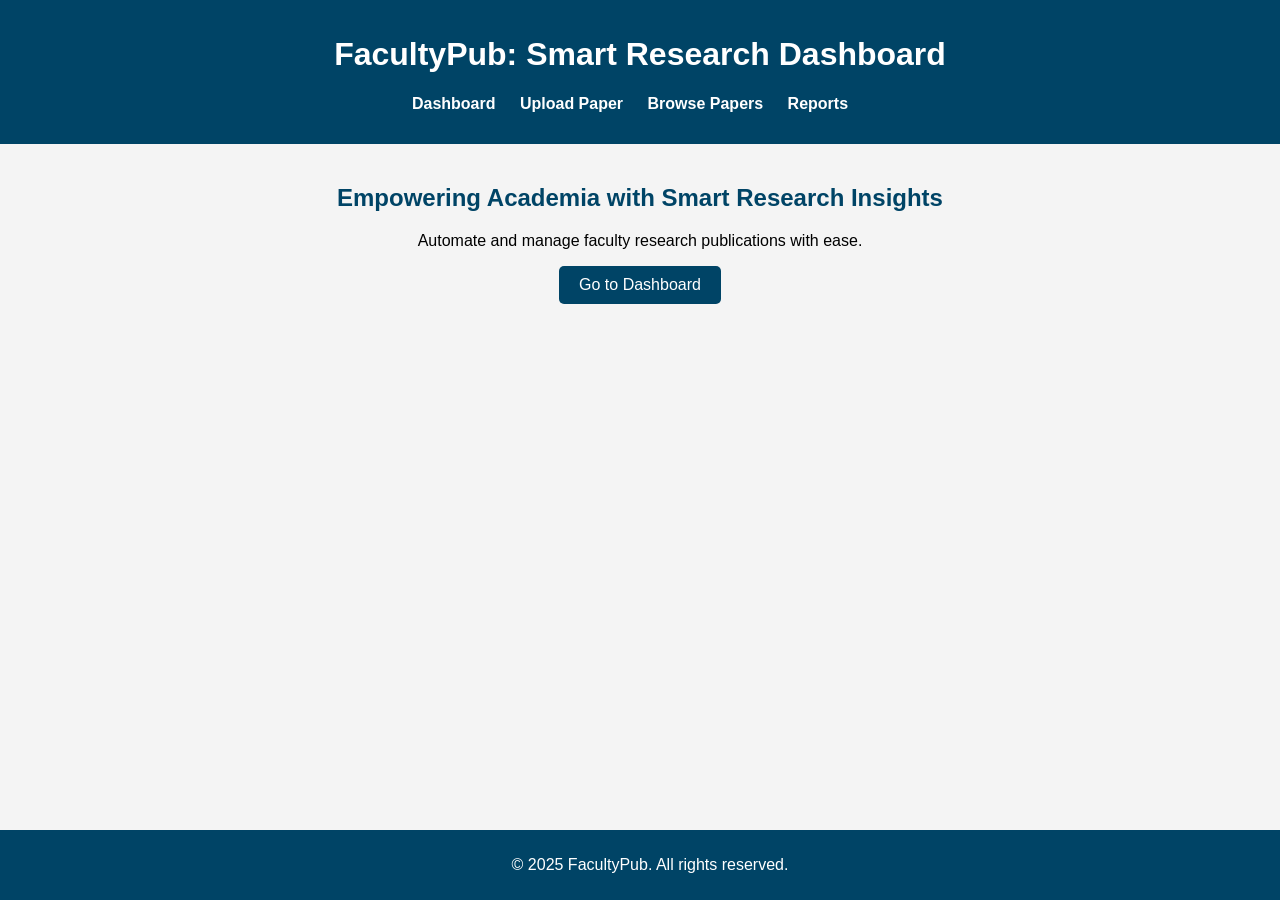
==== index.html @ 64fdf9c0 "Smart Research Dashboard" ====
<!DOCTYPE html>
<html lang="en">
<head>
    <meta charset="UTF-8">
    <meta name="viewport" content="width=device-width, initial-scale=1.0">
    <title>FacultyPub - Smart Research Dashboard</title>
    <link rel="stylesheet" href="style.css">
</head>
<body>

    <header>
        <h1>FacultyPub: Smart Research Dashboard</h1>
        <nav>
            <ul>
                <li><a href="dashboard.html">Dashboard</a></li>
                <li><a href="upload.html">Upload Paper</a></li>
                <li><a href="browse.html">Browse Papers</a></li>
                <li><a href="reports.html">Reports</a></li>
            </ul>
        </nav>
    </header>

    <main>
        <section class="intro">
            <h2>Empowering Academia with Smart Research Insights</h2>
            <p>Automate and manage faculty research publications with ease.</p>
            <a href="dashboard.html" class="btn">Go to Dashboard</a>
        </section>
    </main>

    <footer>
        <p>&copy; 2025 FacultyPub. All rights reserved.</p>
    </footer>

</body>
</html>
---- style.css ----
body {
    font-family: Arial, sans-serif;
    margin: 0;
    padding: 0;
    background-color: #f4f4f4;
}

header {
    background-color: #004466;
    color: white;
    padding: 15px;
    text-align: center;
}

nav ul {
    list-style-type: none;
    padding: 0;
    text-align: center;
}

nav ul li {
    display: inline;
    margin-right: 20px;
}

nav ul li a {
    color: white;
    text-decoration: none;
    font-weight: bold;
}

main {
    padding: 20px;
    text-align: center;
}

.intro h2 {
    color: #004466;
}

.btn {
    display: inline-block;
    padding: 10px 20px;
    background-color: #004466;
    color: white;
    text-decoration: none;
    border-radius: 5px;
}

.stats {
    display: flex;
    justify-content: center;
    gap: 20px;
    margin-top: 20px;
}

.card {
    background-color: white;
    padding: 15px;
    border-radius: 8px;
    box-shadow: 2px 2px 10px rgba(0, 0, 0, 0.1);
}

.upload-form {
    background: white;
    padding: 20px;
    width: 50%;
    margin: auto;
    border-radius: 8px;
    box-shadow: 2px 2px 10px rgba(0, 0, 0, 0.1);
}

.upload-form input,
.upload-form button {
    width: 100%;
    padding: 10px;
    margin-top: 10px;
}

footer {
    background-color: #004466;
    color: white;
    text-align: center;
    padding: 10px;
    position: fixed;
    bottom: 0;
    width: 100%;
}
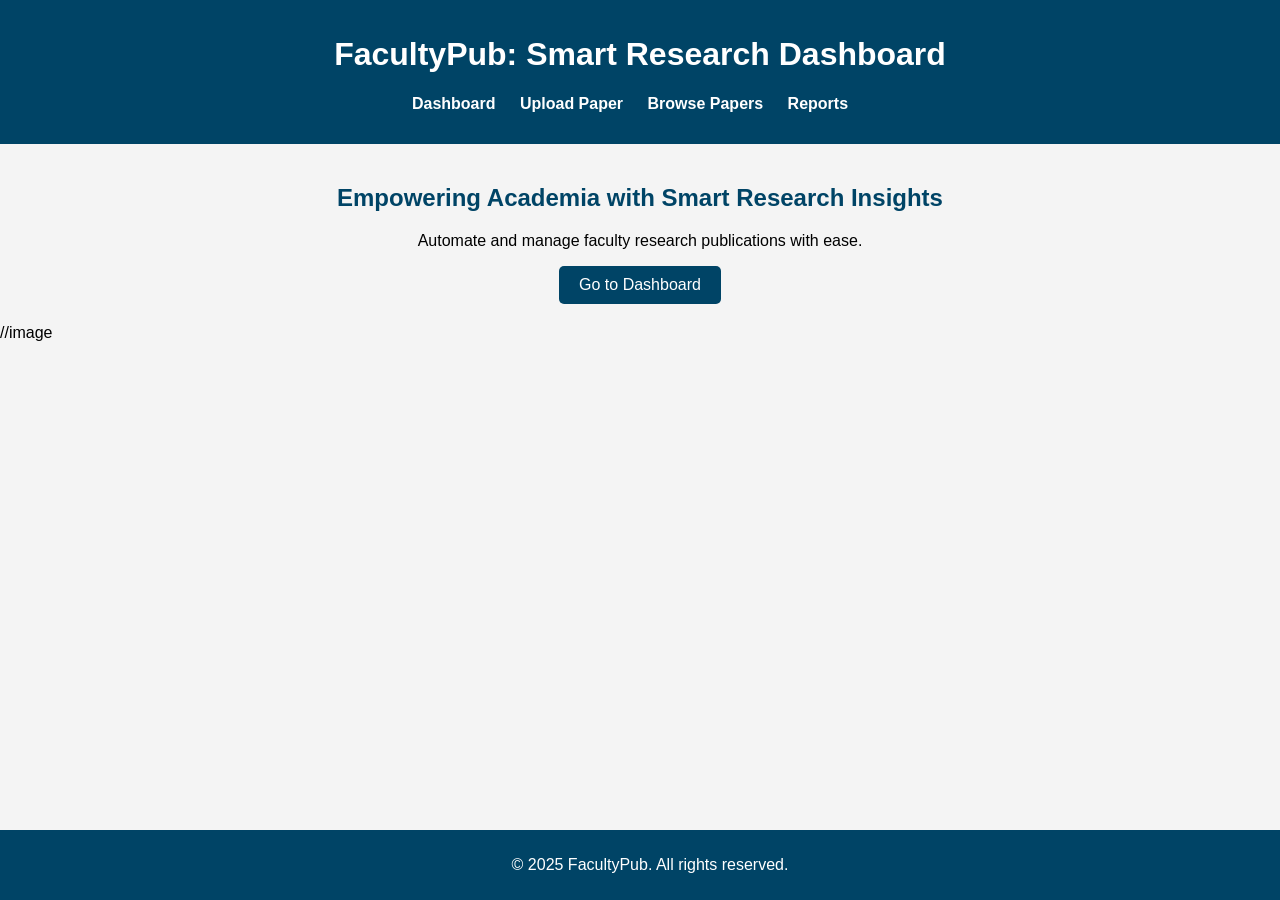
==== commit 238b202b: "updated the index page" ====
--- a/index.html
+++ b/index.html
@@ -33,4 +33,5 @@
     </footer>
 
 </body>
-</html>+</html>
+//image
